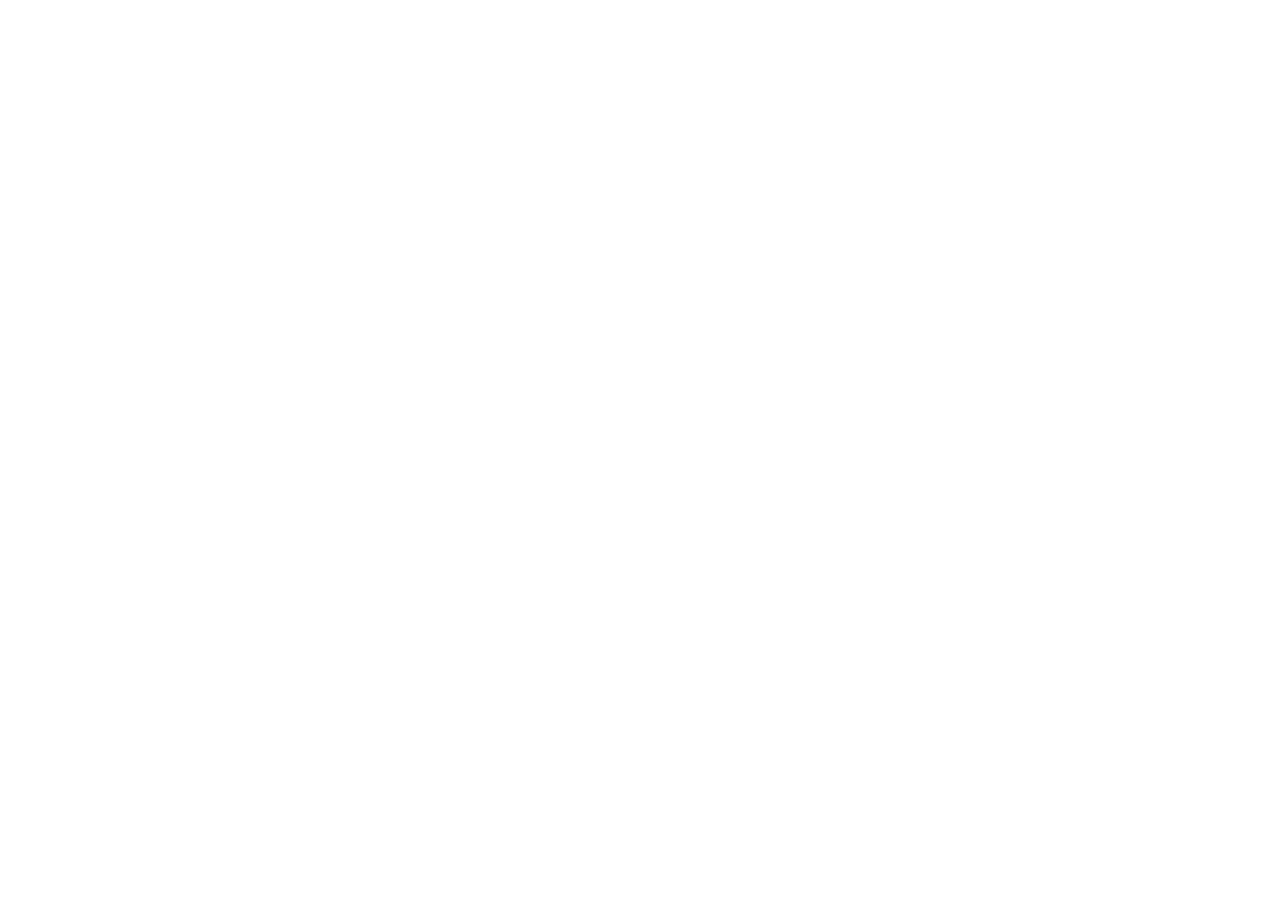
==== Age Calculator/index.html @ 4639a9c2 "second commit" ====
<!DOCTYPE html>
<html lang="en">
<head>
    <meta charset="UTF-8">
    <meta name="viewport" content="width=device-width, initial-scale=1.0">
    <title>Age Calculator</title>
    <link rel = "stylesheet" href="style.css">
</head>
<body>
    
    <script src="script.js">

    </script>
</body>
</html>
---- Age Calculator/style.css ----
*{
    margin: 0;
    padding: 0;
    font-family: 'Poppins', sans-serif;
    box-sizing: border-box;
}
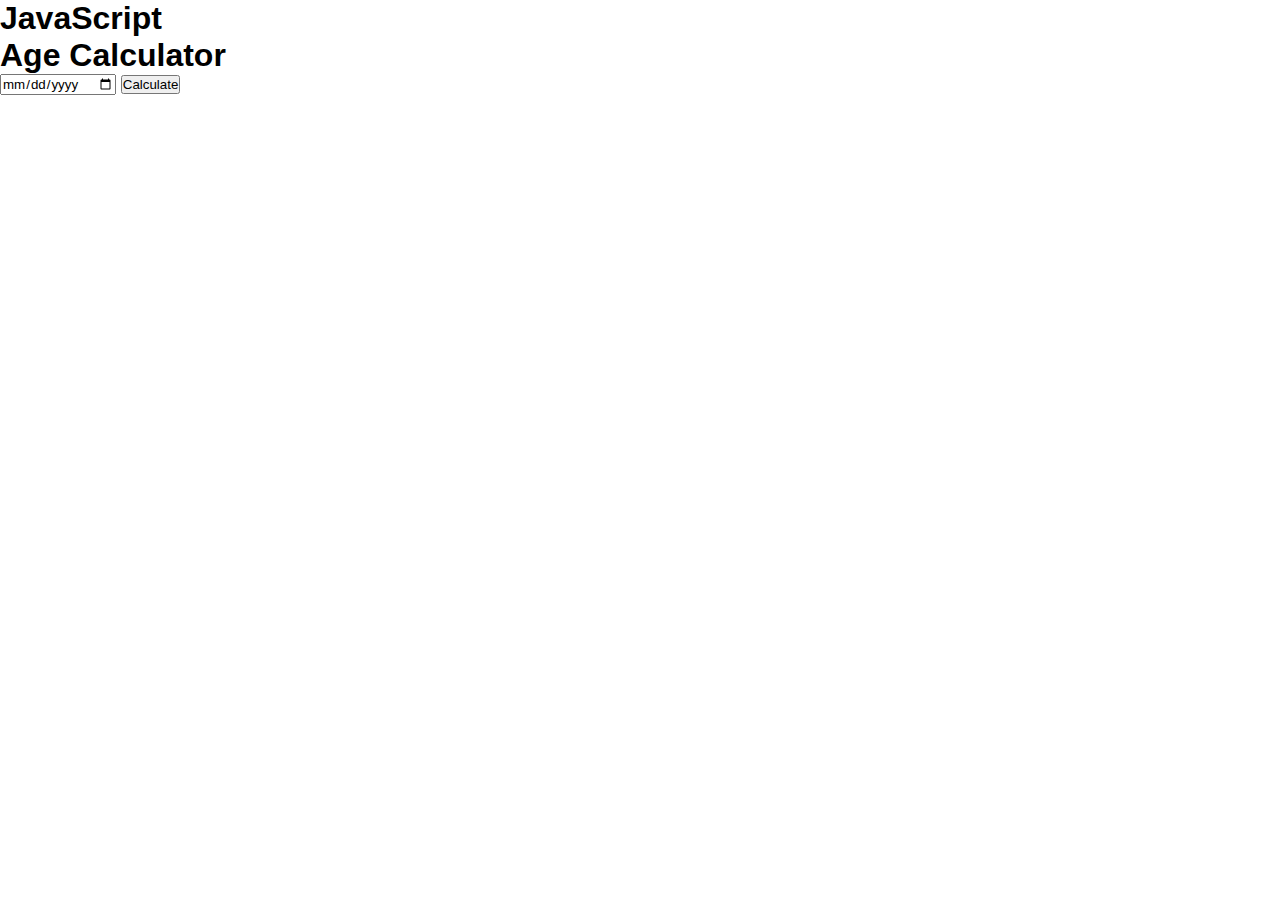
==== commit 60233771: "Update index.html" ====
--- a/Age Calculator/index.html
+++ b/Age Calculator/index.html
@@ -7,9 +7,19 @@
     <link rel = "stylesheet" href="style.css">
 </head>
 <body>
+    <div class="container">
+        <div class="calculator">
+            <h1>JavaScript<br><span>Age Calculator</span></h1>
+            <div class="input-box">
+                <input type="date" id="date">
+                <button onclick="calculateAge()">Calculate</button>
+            </div>
+            <div id="result"></div>
+        </div>
+    </div>
     
     <script src="script.js">
 
     </script>
 </body>
-</html>+</html>
